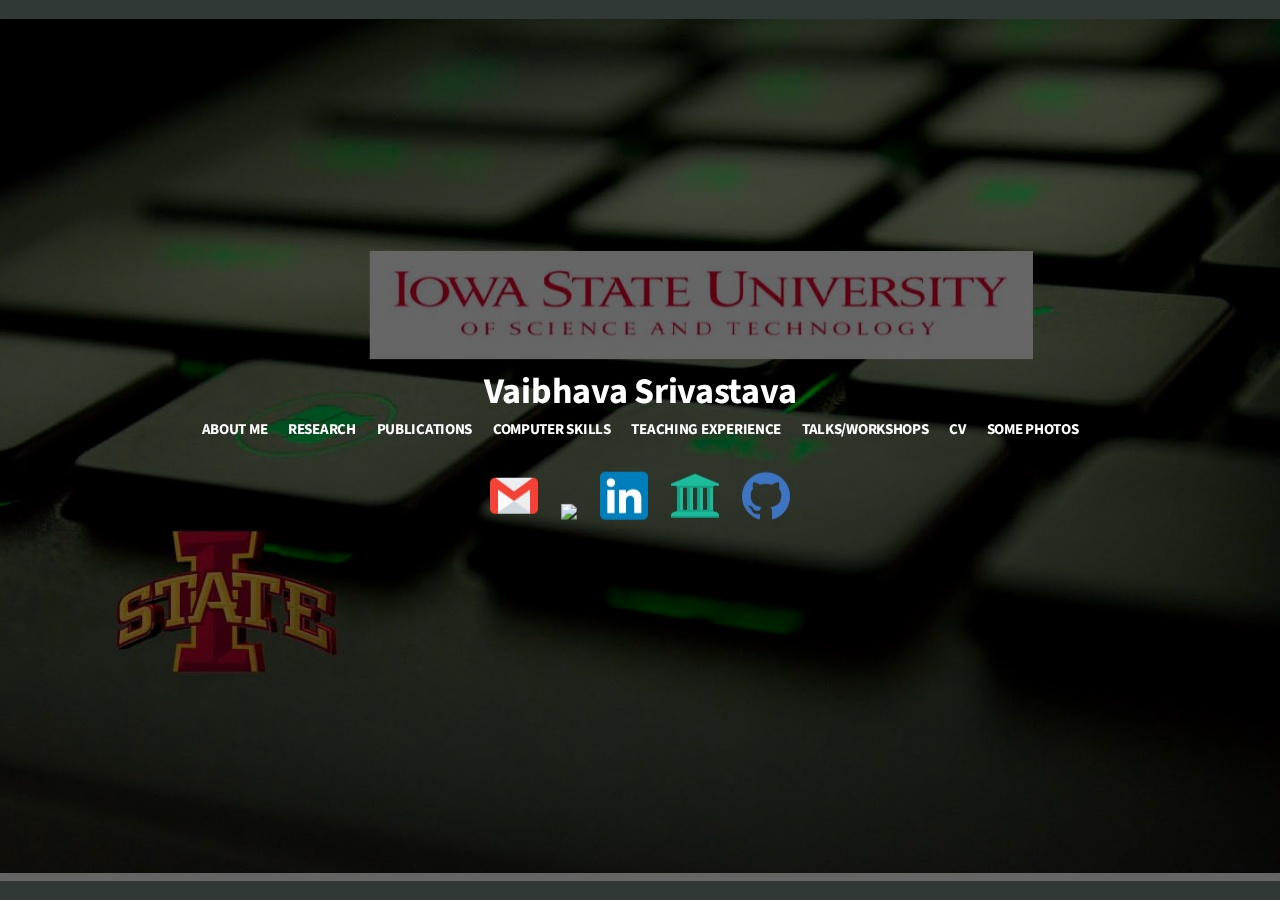
==== index.html @ 061bc887 "Update index.html" ====
<!DOCTYPE HTML>
<html>
<head>
<meta http-equiv="content-type" content="text/html; charset=utf-8" />
<title>Vaibhava Srivastava</title>
<meta id="viewport" name="viewport" content="width=500" />

<link rel="stylesheet" href="./theme/css/normalize.css" type="text/css" />
<link rel="stylesheet" href="./theme/css/font-awesome.min.css" type="text/css" />
<link rel="stylesheet" href="./theme/css/base.css" type="text/css" />
<link rel="stylesheet" href="./theme/css/code.css" type="text/css" />
<link rel="stylesheet" href="./theme/css/index.css" type="text/css" />

</head>
<body>


<div class="index-body">
    <div class="shim"></div>
    <div class="index-inner">

<div class="topbar">
    <span><a href=".">Vaibhava Srivastava</a></span>
    <ul>
        <li><a href="./12.html">About Me</a></li>
          <li><a href="./2.html">Research</a></li>
        <li><a href="./Pub.html">Publications</a></li>
        <li><a href="./cs.html">Computer Skills</a></li>
       <li><a href="./teach.html">Teaching Experience</a></li>
        <li><a href="./tap.html">Talks/Workshops</a></li>
        <li><a href="./vs_cv.pdf" target="_blank">CV</a></li>
        <li><a href="./3.html">Some Photos</a></li>
        
    </ul>
</div>
        <div class="social">
            <a href="mailto:vaibhava@iastate.edu"><img src="email.png"></a>
            <a href="https://scholar.google.com/citations?hl=en&user=GBnbbY0AAAAJ"><img src="gsch.png"></a>
            <a href="https://www.linkedin.com/in/vaibhava-srivastava-572791190"><img src="linkin.png"></a>
            <a href="https://math.iastate.edu/directory/vaibhava-srivastava-2/"><img src="ins.png"></a>
            <a href="https://github.com/vaibhava-srivastava/"><img src="git.png"></a>
            
             <!--
            <a href="https://twitter.com/subasish_das"><i class="fa fa-twitter fa-3x"></i></a>
           
            <a href="http://www.sachalayatan.com/subasish"><i class="fa fa-pencil fa-3x"></i></a>
            -->
            
        </div>

    </div>
</div>

<script>
  (function(i,s,o,g,r,a,m){i['GoogleAnalyticsObject']=r;i[r]=i[r]||function(){
  (i[r].q=i[r].q||[]).push(arguments)},i[r].l=1*new Date();a=s.createElement(o),
  m=s.getElementsByTagName(o)[0];a.async=1;a.src=g;m.parentNode.insertBefore(a,m)
  })(window,document,'script','//www.google-analytics.com/analytics.js','ga');

  ga('create', 'UA-59799190-1', 'auto');
  ga('send', 'pageview');

</script>

<script>
  (function(i,s,o,g,r,a,m){i['GoogleAnalyticsObject']=r;i[r]=i[r]||function(){
  (i[r].q=i[r].q||[]).push(arguments)},i[r].l=1*new Date();a=s.createElement(o),
  m=s.getElementsByTagName(o)[0];a.async=1;a.src=g;m.parentNode.insertBefore(a,m)
  })(window,document,'script','//www.google-analytics.com/analytics.js','ga');
  ga('create', 'UA-22909046-1', 'auto');
  ga('require', 'displayfeatures');
  ga('send', 'pageview');
</script>
</body>
</html>
---- theme/css/base.css ----
@import url(https://fonts.googleapis.com/css?family=Inconsolata:400,700|Source+Sans+Pro:300,400,700);

/*
 *  TYPOGRAPHIC STYLES
 */

html, body {
    height: 100%;
    font-family: "Source Sans Pro", "Lucida Grande","Lucida Sans Unicode","Lucida Sans",Geneva,Verdana,sans-serif;
    font-weight: normal;
    -webkit-font-smoothing: antialiased;
    font-size: 14px;
    line-height: 1.4;
    color: rgba(0, 0, 0, 0.8);
}

a {
    background: transparent;
    background-size: 0 0;
    background-position: 0 0;
    text-decoration: none;
    background-image: linear-gradient(to bottom, rgba(0,0,0,0) 75%, rgba(0,0,0,0.8) 75%);
    background-repeat: repeat-x;
    color: inherit;
}

p {
    margin: 0;
    margin-bottom: 12px;
}

ul {
    list-style: none;
    margin: 0;
    padding: 0;
}

li {
    margin: 0;
    margin-bottom: 12px;
}

h1, h2 {
    font-family: "Source Sans Pro", "Lucida Grande","Lucida Sans Unicode","Lucida Sans",Geneva,Verdana,sans-serif;
    font-weight: 400;
}

h1 {
    font-size: 24px;
    margin: 0;
    padding: 0;
    padding-bottom: 0;
    margin-top: -1em;
}

h2 {
    font-size: 20px;
    margin: 0;
    padding-top: 0.5em;
    margin-top: 1em;
}




.page-title {
    padding: 15px 10px 15px 23px;
    border-left: 7px solid #eee;
    margin: 40px -30px 30px -30px;
    line-height: 1;
}

button,
input,
select,
textarea {
  margin: 0;
  font-family: inherit;
  font-size: 100%;
}

button,
input {
  line-height: normal;
}

button,
select {
  text-transform: none;
}

button,
html input[type="button"],
input[type="reset"],
input[type="submit"] {
  cursor: pointer;
  -webkit-appearance: button;
}

button[disabled],
html input[disabled] {
  cursor: default;
}







.page-title p {
    margin: 0;
    padding: 7px 0 0;
    font-size: 16px;
    color: #999;
    font-weight: normal;
}

pre, code {
    font-family: "Inconsolata", monospace;
}

blockquote {
    display: block;
    margin: 1em;
    font-style: italic;
}

/*
 *  LAYOUT STYLES
 */

.container {
    width: 800px;
    margin: 0 auto;
}

@media (max-width: 850px) {
    .container {
        width: 600px;
    }
}

@media (max-width: 650px) {
    .container {
        width: 400px;
    }
}

@media (max-width: 500px) {
    .container {
        width: 400px;
        margin: 0 50px;
    }
}

/*
 *  TOP BAR STYLE
 */

.topbar {
    font-family: "Source Sans Pro", "Lucida Grande","Lucida Sans Unicode","Lucida Sans",Geneva,Verdana,sans-serif;
    padding: 0 0 30px;
    font-size: 28px;
    letter-spacing: -0.02rem;
    line-height: 36px;
    text-align: center;
    font-weight: 300;
}

.topbar a {
    background-image: none;
    -webkit-transition: color 0.2s;
}

.topbar a:hover {
    color: steelblue;
}

.topbar ul {
    font-size: 15px;
    font-weight: 700;
    text-transform: uppercase;
}

.topbar li {
    display: inline;
    padding: 0 9px;
}

.topavatar {
    padding: 50px 0 0;
    text-align: center;
}

.topavatar img {
    width: 100px;
    height: 100px;
}


/*
 *  BOTTOM BAR STYLE
 */

.bottom {
    width: 80%;
    text-align: center;
    color: #5b5b5b;
    font-family: "Source Sans Pro", "Lucida Grande","Lucida Sans Unicode","Lucida Sans",Geneva,Verdana,sans-serif;
    font-weight: normal;
    font-size: 14px;
    padding: 20px 0 50px;
}

.bottom hr {
    display: block;
    width: 14%;
    margin: 40px auto;
    border: 0;
    border-top: 1px solid rgba(0,0,0,0.15);
    box-sizing: content-box;
    height: 0;
}

.bottom p {
    margin: 0;
}

.bottom a {
    background-position: 0 14px;
    font-weight: 700;
}
---- theme/css/code.css ----
pre {
    line-height: 18px;
    font-size: 16px;
    margin: 0;
    margin-bottom: 30px;
}


.highlight, .highlight-ipynb {
    padding: 0 0 0 13px;
    border-left: 2px solid #eee;
}

.hll {
    background-color:#eee;
}
.c {
    color:#408090;
    font-style:italic;
}
.err {
    border:1px solid #FF0000;
}
.k {
    color:#007020;
    font-weight:bold;
}
.o {
    color:#666666;
}
.cm {
    color:#408090;
    font-style:italic;
}
.cp {
    color:#007020;
}
.c1 {
    color:#408090;
    font-style:italic;
}
.cs {
    background-color:#FFF0F0;
    color:#408090;
}
.gd {
    color:#A00000;
}
.ge {
    font-style:italic;
}
.gr {
    color:#FF0000;
}
.gh {
    color:#000080;
    font-weight:bold;
}
.gi {
    color:#00A000;
}
.go {
    color:#303030;
}
.gp {
    color:#C65D09;
    font-weight:bold;
}
.gs {
    font-weight:bold;
}
.gu {
    color:#800080;
    font-weight:bold;
}
.gt {
    color:#0040D0;
}
.kc {
    color:#007020;
    font-weight:bold;
}
.kd {
    color:#007020;
    font-weight:bold;
}
.kn {
    color:#007020;
    font-weight:bold;
}
.kp {
    color:#007020;
}
.kr {
    color:#007020;
    font-weight:bold;
}
.kt {
    color:#902000;
}
.m {
    color:#208050;
}
.s {
    color:#4070A0;
}
.na {
    color:#4070A0;
}
.nb {
    color:#007020;
}
.nc {
    color:#0E84B5;
    font-weight:bold;
}
.no {
    color:#60ADD5;
}
.nd {
    color:#555555;
    font-weight:bold;
}
.ni {
    color:#D55537;
    font-weight:bold;
}
.ne {
    color:#007020;
}
.nf {
    color:#06287E;
}
.nl {
    color:#002070;
    font-weight:bold;
}
.nn {
    color:#0E84B5;
    font-weight:bold;
}
.nt {
    color:#062873;
    font-weight:bold;
}
.nv {
    color:#BB60D5;
}
.ow {
    color:#007020;
    font-weight:bold;
}
.w {
    color:#BBBBBB;
}
.mf {
    color:#208050;
}
.mh {
    color:#208050;
}
/* .mi { */
/*     color:#208050; */
/* } */
/* .mo { */
/*     color:#208050; */
/* } */
.sb {
    color:#4070A0;
}
.sc {
    color:#4070A0;
}
.sd {
    color:#4070A0;
    font-style:italic;
}
.s2 {
    color:#4070A0;
}
.se {
    color:#4070A0;
    font-weight:bold;
}
.sh {
    color:#4070A0;
}
.si {
    color:#70A0D0;
    font-style:italic;
}
.sx {
    color:#C65D09;
}
.sr {
    color:#235388;
}
.s1 {
    color:#4070A0;
}
.ss {
    color:#517918;
}
.bp {
    color:#007020;
}
.vc {
    color:#BB60D5;
}
.vg {
    color:#BB60D5;
}
.vi {
    color:#BB60D5;
}
.il {
    color:#208050;
}
---- theme/css/index.css ----
.index-body {
    -webkit-transform-style: preserve-3d;
    -moz-transform-style: preserve-3d;
    transform-style: preserve-3d;

    height: 100%;
    width: 100%;
    background: #798E87;
    background-image: url('out3.jpg');
    background-repeat: no-repeat;
    background-position: center;
    background-size: 100% auto;
}

.shim {
    content: " ";
    position: absolute;
    width: 100%;
    height: 100%;
    background-color: rgba(0, 0, 0, 0.6);
}

@media (max-aspect-ratio: 4/3) {
    .index-body {
        background-size: auto 100%;
    }
}

.index-inner {
    position: relative;
    top: 50%;
    padding: 17px 0;
    color: #fff;
    -webkit-transform: translateY(-50%);
       -moz-transform: translateY(-50%);
         -o-transform: translateY(-50%);
            transform: translateY(-50%);
}

.topbar {
    color: #fff;
    margin: 0;
    padding: 0;
}

.topbar span {
    font-weight: 700;
    font-size: 36px;
}

.social {
    text-align: center;
    font-weight: 700;
    color: #fff;
    padding: 24px 0 0;
}

.social a {
    font-size: 10px;
    padding: 0 10px;
    -webkit-transition: color 0.2s;
}

.topbar a:hover, .social a:hover {
    color: rgba(255, 255, 255, 0.8);
}

.photo-credit {
    position: fixed;
    bottom: 0;
    right: 0;
    color: #aaa;
    font-size: 13px;
    padding: 12px;
}

.photo-credit a {
    background-position: 0 13px;
    background-image: linear-gradient(to bottom, rgba(0,0,0,0) 75%, #aaa 75%);
}
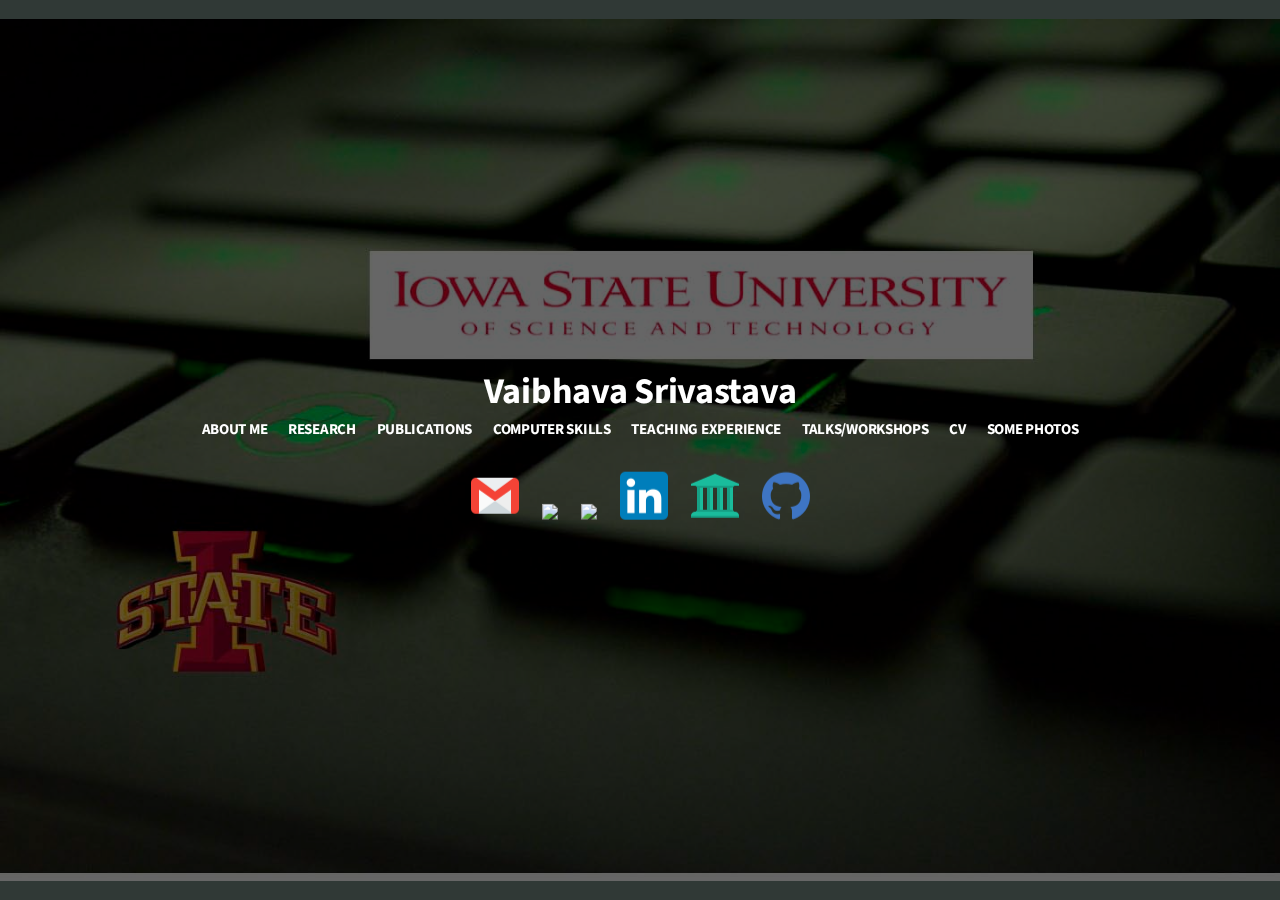
==== commit d5751b65: "Update index.html" ====
--- a/index.html
+++ b/index.html
@@ -36,6 +36,7 @@
         <div class="social">
             <a href="mailto:vaibhava@iastate.edu"><img src="email.png"></a>
             <a href="https://scholar.google.com/citations?hl=en&user=GBnbbY0AAAAJ"><img src="gsch.png"></a>
+            <a href="https://www.researchgate.net/profile/Vaibhava-Srivastava-3"><img src="rg.png"></a>
             <a href="https://www.linkedin.com/in/vaibhava-srivastava-572791190"><img src="linkin.png"></a>
             <a href="https://math.iastate.edu/directory/vaibhava-srivastava-2/"><img src="ins.png"></a>
             <a href="https://github.com/vaibhava-srivastava/"><img src="git.png"></a>
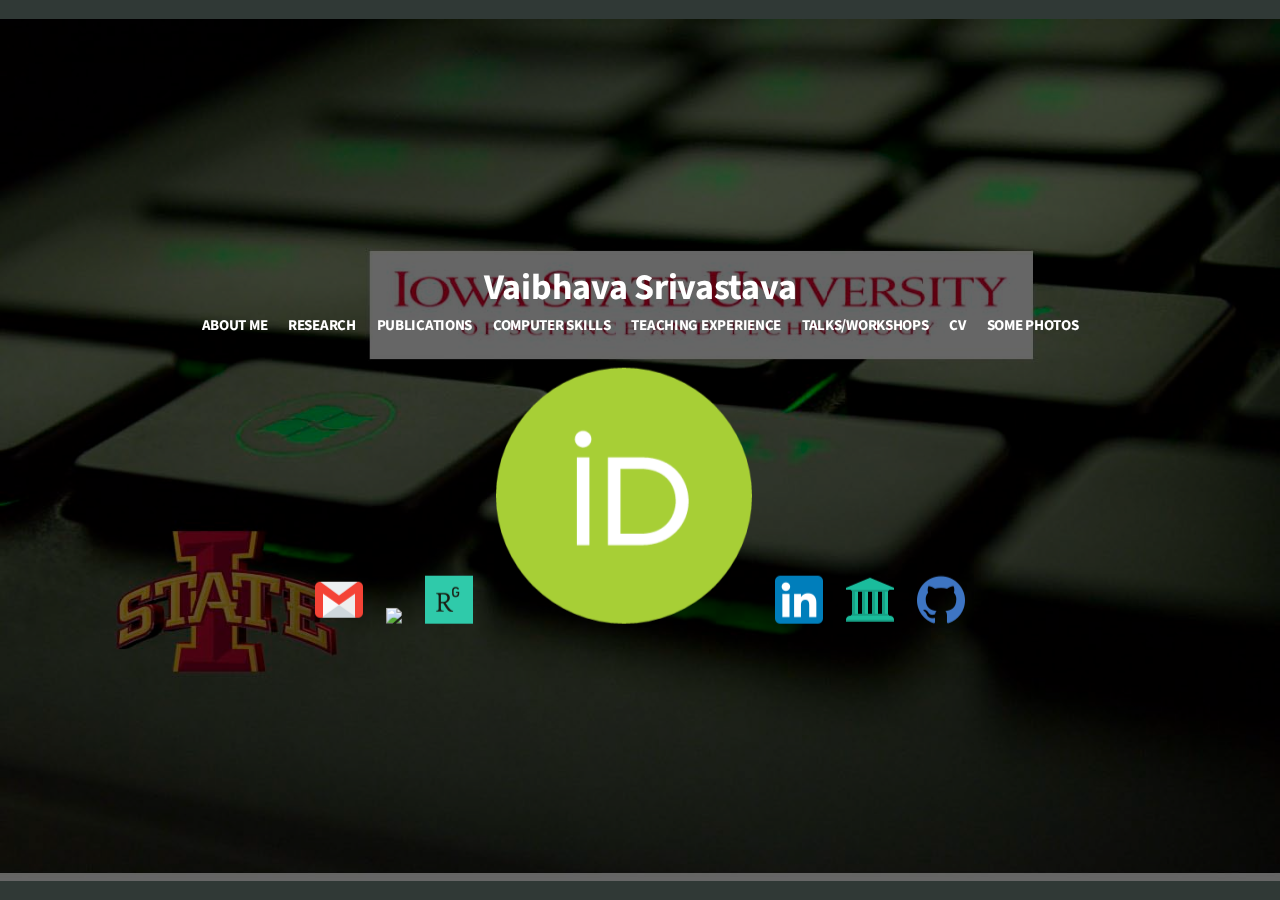
==== commit 5435b2c2: "Update index.html" ====
--- a/index.html
+++ b/index.html
@@ -37,6 +37,7 @@
             <a href="mailto:vaibhava@iastate.edu"><img src="email.png"></a>
             <a href="https://scholar.google.com/citations?hl=en&user=GBnbbY0AAAAJ"><img src="gsch.png"></a>
             <a href="https://www.researchgate.net/profile/Vaibhava-Srivastava-3"><img src="rg.png"></a>
+            <a href="https://orcid.org/0009-0006-3264-9113"><img src="orcid.png"></a>
             <a href="https://www.linkedin.com/in/vaibhava-srivastava-572791190"><img src="linkin.png"></a>
             <a href="https://math.iastate.edu/directory/vaibhava-srivastava-2/"><img src="ins.png"></a>
             <a href="https://github.com/vaibhava-srivastava/"><img src="git.png"></a>
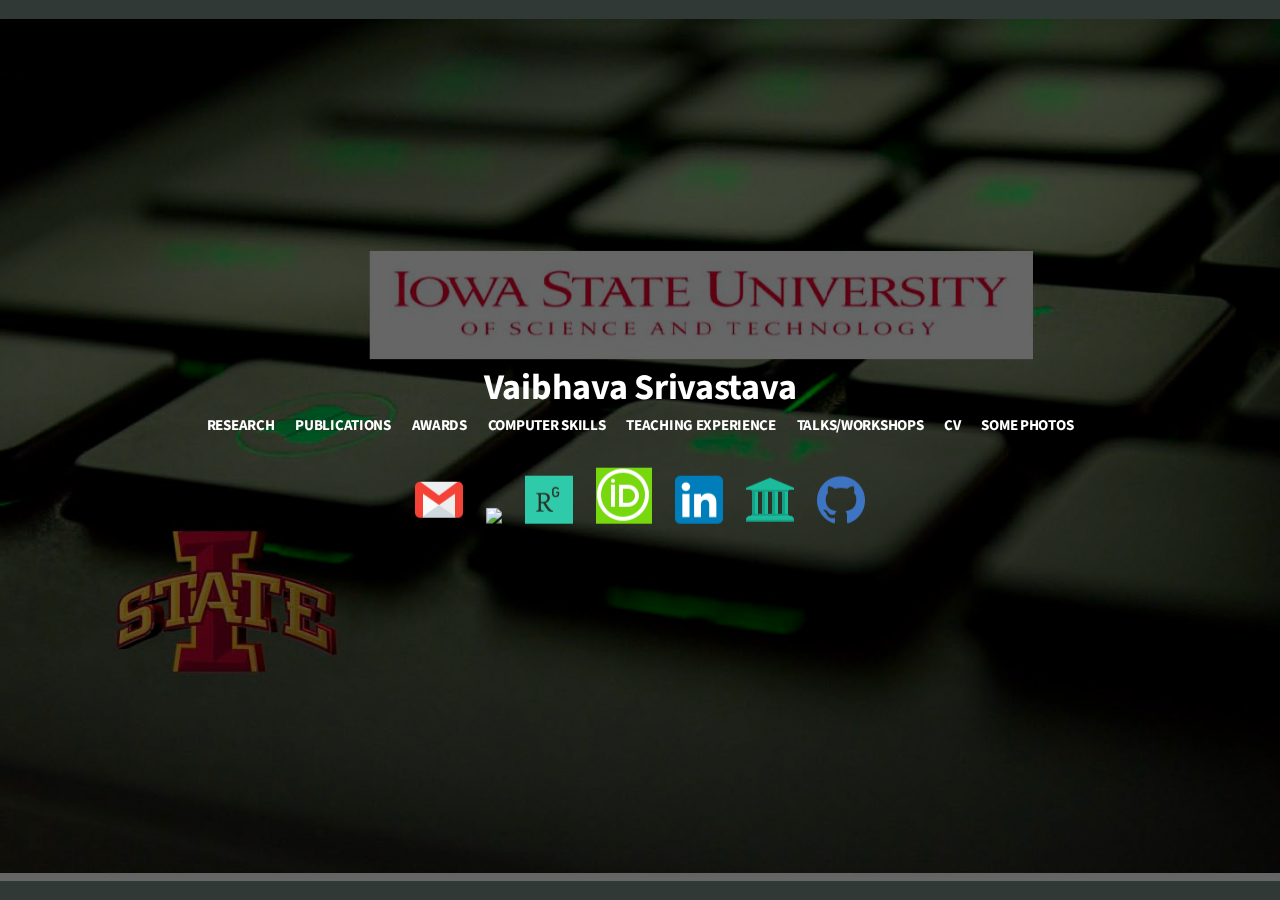
==== commit 0cacb4ab: "Update index.html" ====
--- a/index.html
+++ b/index.html
@@ -22,9 +22,9 @@
 <div class="topbar">
     <span><a href=".">Vaibhava Srivastava</a></span>
     <ul>
-        <li><a href="./12.html">About Me</a></li>
-          <li><a href="./2.html">Research</a></li>
+        <li><a href="./2.html">Research</a></li>
         <li><a href="./Pub.html">Publications</a></li>
+        <li><a href="./awards.html">Awards</a></li>
         <li><a href="./cs.html">Computer Skills</a></li>
        <li><a href="./teach.html">Teaching Experience</a></li>
         <li><a href="./tap.html">Talks/Workshops</a></li>
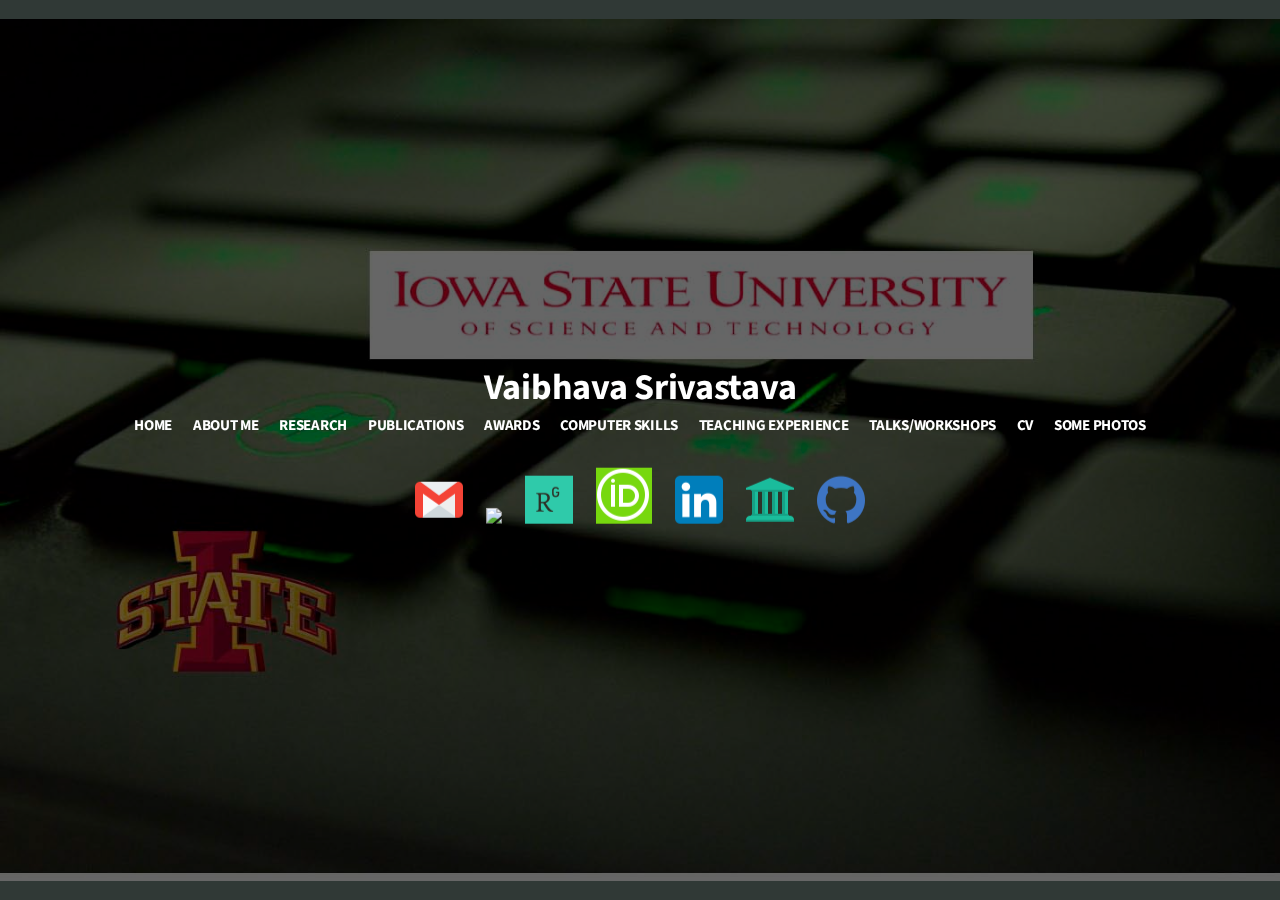
==== commit ab8bc158: "Update index.html" ====
--- a/index.html
+++ b/index.html
@@ -22,7 +22,9 @@
 <div class="topbar">
     <span><a href=".">Vaibhava Srivastava</a></span>
     <ul>
-        <li><a href="./2.html">Research</a></li>
+        <li><a href="https://vaibhava-srivastava.github.io/">Home</a></li>
+        <li><a href="./12.html">About Me</a></li>
+          <li><a href="./2.html">Research</a></li>
         <li><a href="./Pub.html">Publications</a></li>
         <li><a href="./awards.html">Awards</a></li>
         <li><a href="./cs.html">Computer Skills</a></li>
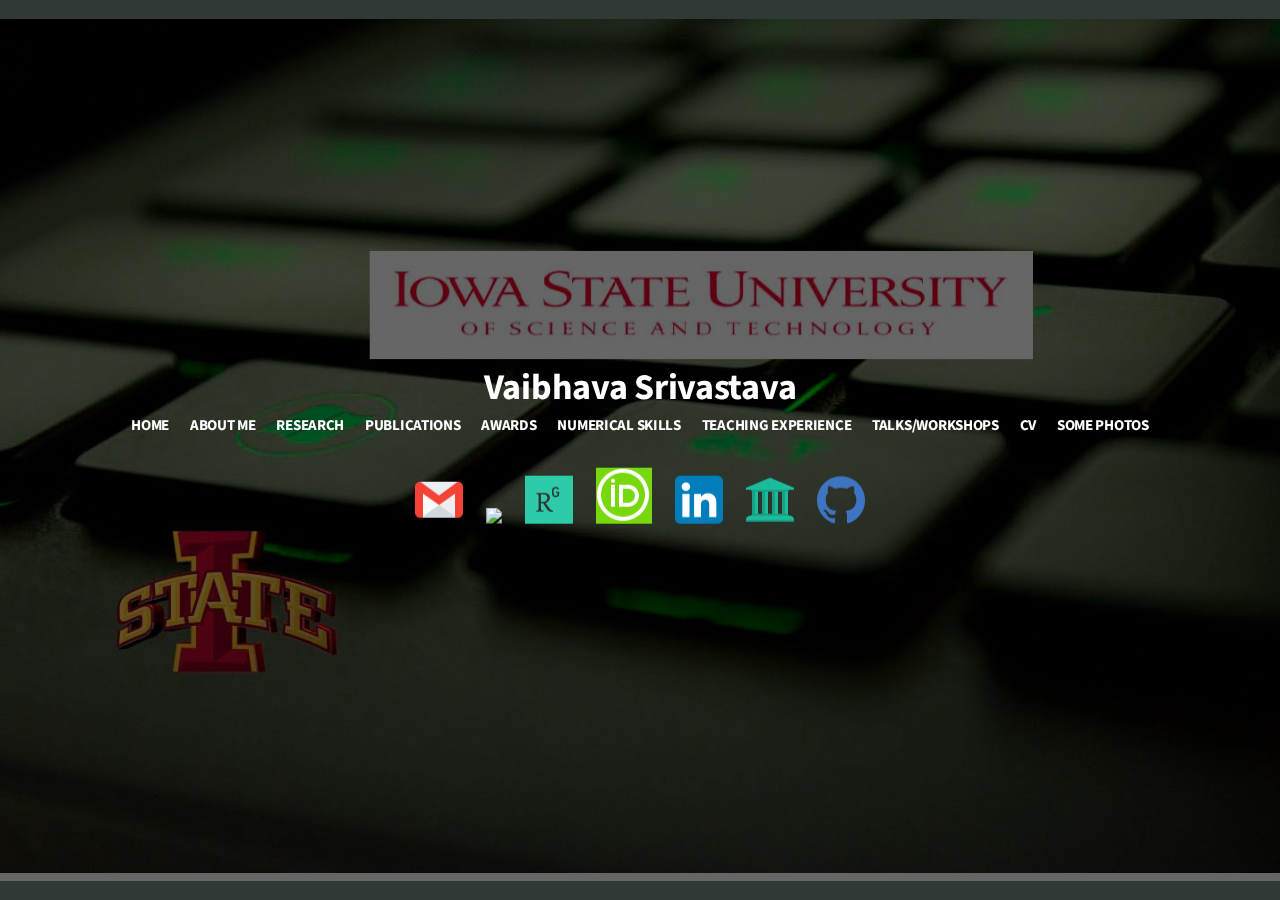
==== commit 30f181e9: "Update index.html" ====
--- a/index.html
+++ b/index.html
@@ -27,7 +27,7 @@
           <li><a href="./2.html">Research</a></li>
         <li><a href="./Pub.html">Publications</a></li>
         <li><a href="./awards.html">Awards</a></li>
-        <li><a href="./cs.html">Computer Skills</a></li>
+        <li><a href="./cs.html">Numerical Skills</a></li>
        <li><a href="./teach.html">Teaching Experience</a></li>
         <li><a href="./tap.html">Talks/Workshops</a></li>
         <li><a href="./vs_cv.pdf" target="_blank">CV</a></li>
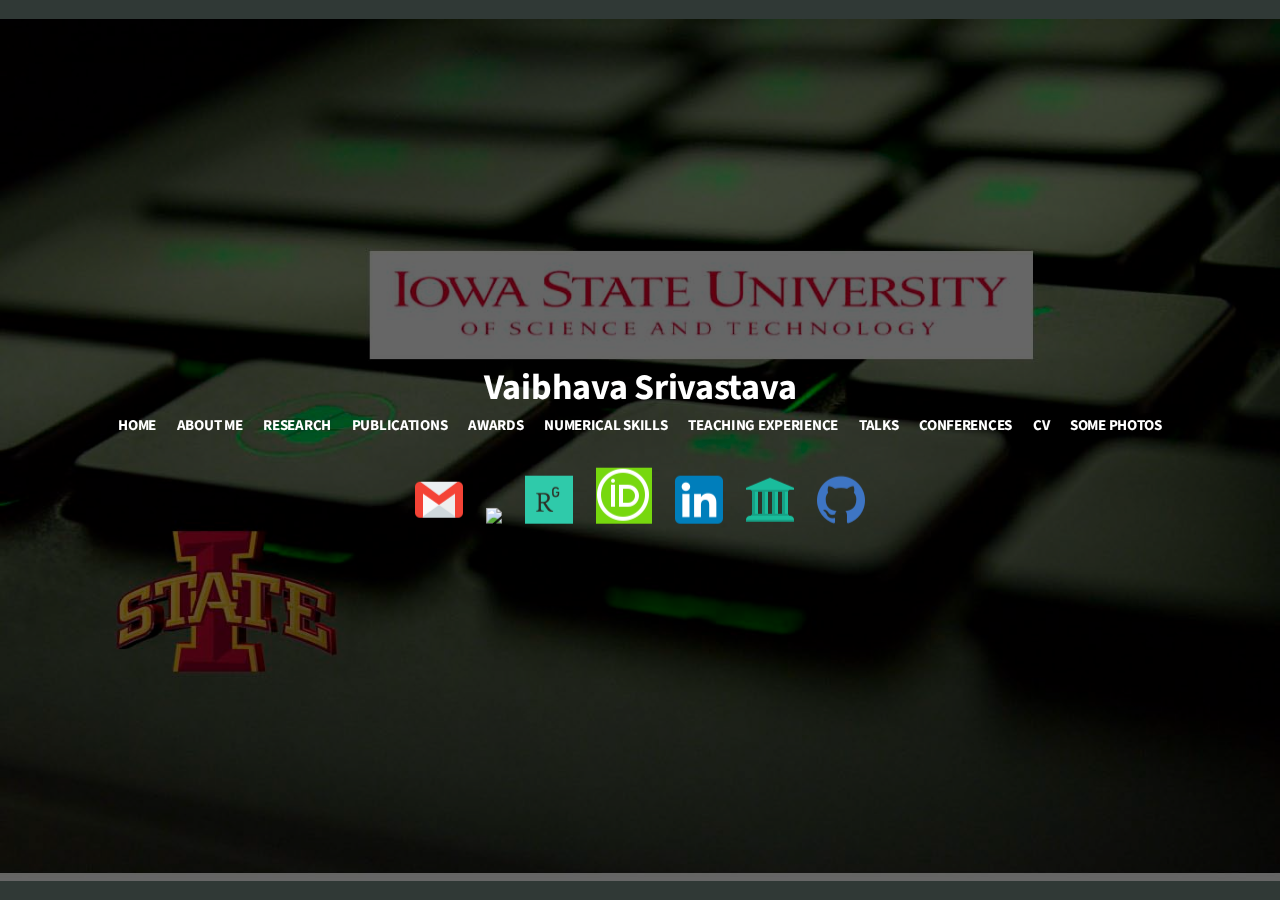
==== commit 2289850e: "Update index.html" ====
--- a/index.html
+++ b/index.html
@@ -29,7 +29,8 @@
         <li><a href="./awards.html">Awards</a></li>
         <li><a href="./cs.html">Numerical Skills</a></li>
        <li><a href="./teach.html">Teaching Experience</a></li>
-        <li><a href="./tap.html">Talks/Workshops</a></li>
+        <li><a href="./tap.html">Talks</a></li>
+        <li><a href="./work.html">Conferences</a></li>
         <li><a href="./vs_cv.pdf" target="_blank">CV</a></li>
         <li><a href="./3.html">Some Photos</a></li>
         
